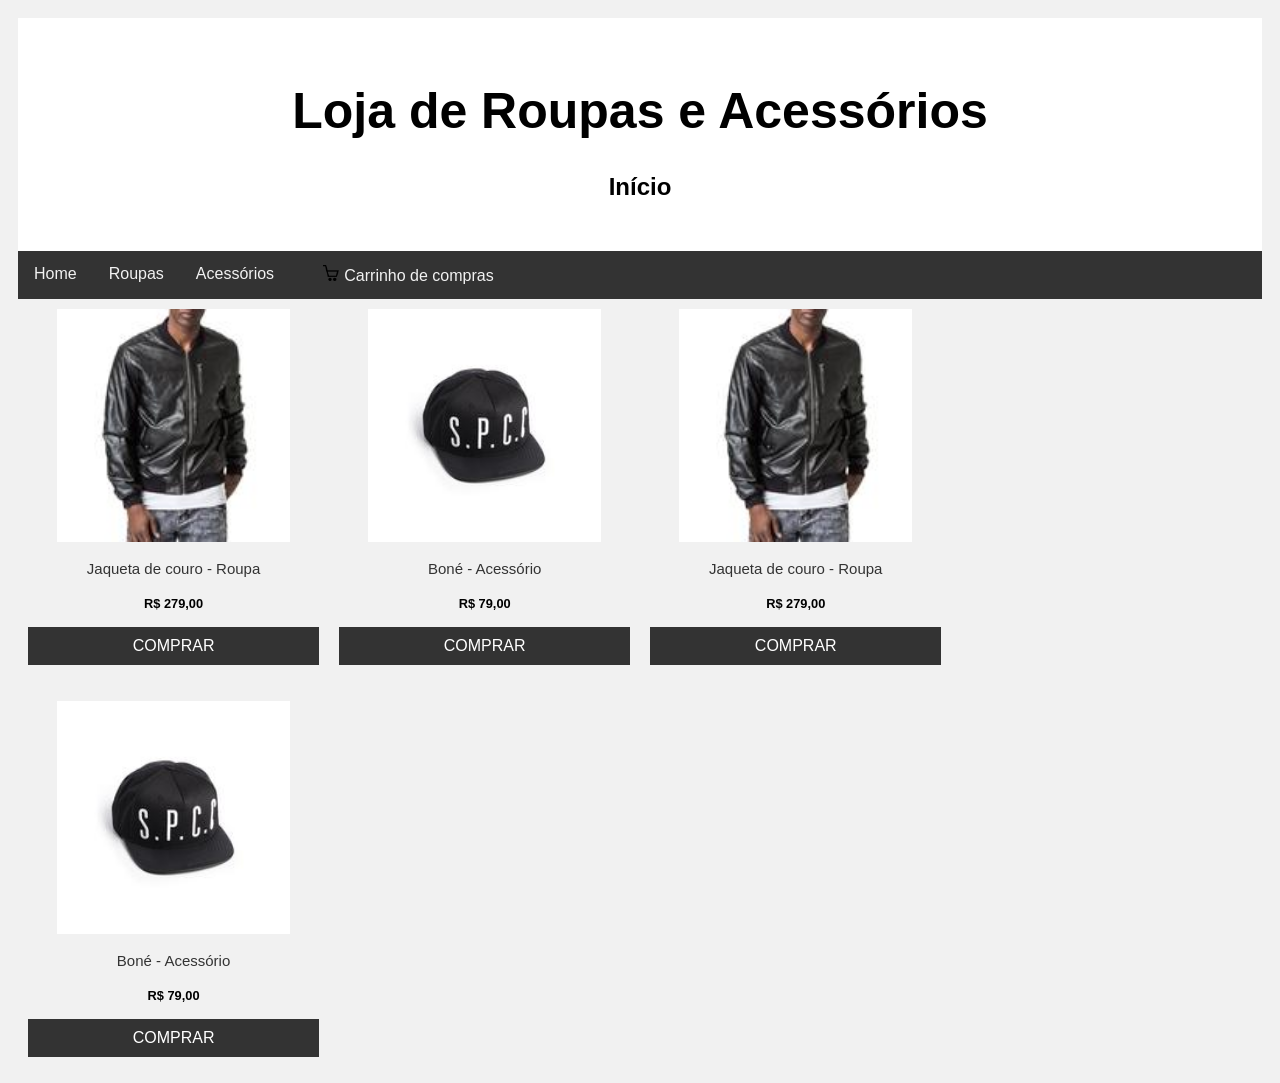
==== Loja/index.html @ 5b2cd3d5 "versao7" ====
<!DOCTYPE html>
<html>
<head>
	<title>Home e-commerce</title>
	<link rel="stylesheet" href="style.css">
</head>
<body>

<div class="header">
  <h1>Loja de Roupas e Acessórios</h1>
  <h2>Início</h2>
</div>

<div class="topnav">
  <a href="index.html">Home</a>
  <a href="roupas.html">Roupas</a>
  <a href="acessorios.html">Acessórios</a>
  <a href="#" class="carrinho"><img src="Imagens/compras.jpg"><span>Carrinho de compras</span></a>
</div>

<div class="row">
	<div>
		<div class="sellcard">
			<img src="Imagens/jaqueta.jpg">
			<p class="descricao">Jaqueta de couro - Roupa</p>
			<p class="valor">R$ 279,00</p>
			<p class="compra">COMPRAR</p>
		</div>
		<div class="sellcard">
			<img src="Imagens/bone.jpg">
			<p class="descricao">Boné - Acessório</p>
			<p class="valor">R$ 79,00</p>
			<p class="compra">COMPRAR</p>
		</div>
		<div class="sellcard">
			<img src="Imagens/jaqueta.jpg">
			<p class="descricao">Jaqueta de couro - Roupa</p>
			<p class="valor">R$ 279,00</p>
			<p class="compra">COMPRAR</p>
		</div>
		<div class="sellcard">
			<img src="Imagens/bone.jpg">
			<p class="descricao">Boné - Acessório</p>
			<p class="valor">R$ 79,00</p>
			<p class="compra">COMPRAR</p>
		</div>
	</div>  
</div>

</body>
</html>
---- Loja/style.css ----
.header {
    padding: 30px;
    text-align: center;
    background: white;
}

.header h1 {
    font-size: 50px;
}

.topnav {
    overflow: hidden;
    background-color: #333;
}

.topnav a {
    float:left;
    color: #f2f2f2;
    display: block;
    text-decoration: none;
    text-align: center;
    padding: 14px 16px;
}

.topnav a:hover {
    background-color: #ddd;
    color: black;
}

.sellcard {
    float: left;
    width: 23.40%;
    margin: 10px;
}

.sellcard img {
    width: 80%;
    display: block;
    margin-left: auto;
    margin-right: auto;
}

.descricao {
    text-align: center;
    font-size: 15px;
    font-family: Arial, Helvetica, sans-serif;
    font-style: normal;
    font-weight: 400;
    color: #333;
    line-height: 1.6;
}

.valor {
    text-align: center;
    font-size: 0.8em;
    font-weight: bold;
}

.compra {
    text-align: center;
    background-color: #333;
    color: white;
    padding: 10px;
    cursor: pointer;
}

.compra:hover {
    color:black;
}

* {
    box-sizing: border-box;
}

body {
    font-family: Arial;
    padding: 10px;
    background-color: #f1f1f1;
}

@media screen and (max-width: 800px) {
    .topnav a {
        float: none;
        width: 100%; }
    .sellcard {
        width: 100%;
    }
}

/*.carrinho{
    
}*/

a img {
    width:8%;
    margin-right:5px;
}
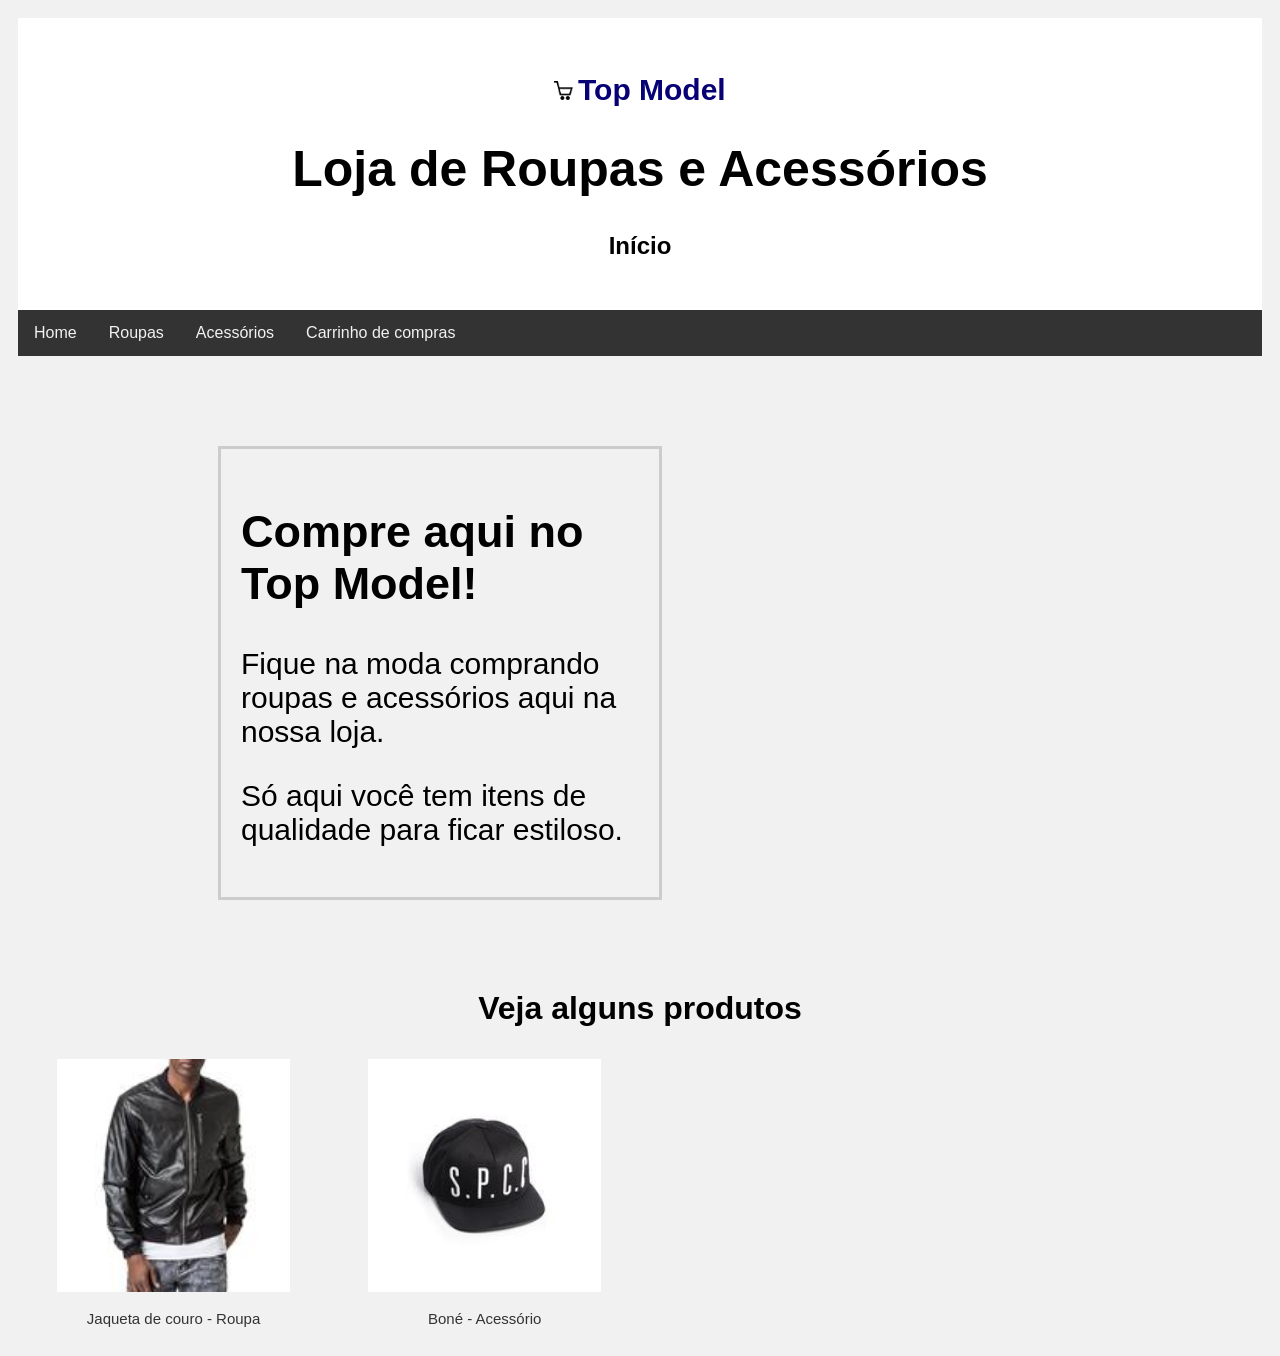
==== commit c7eb0d2c: "versao8" ====
--- a/Loja/index.html
+++ b/Loja/index.html
@@ -7,6 +7,7 @@
 <body>
 
 <div class="header">
+	<h2 class="nomeLoja"><img src="Imagens/compras.jpg">Top Model</h2>
   <h1>Loja de Roupas e Acessórios</h1>
   <h2>Início</h2>
 </div>
@@ -15,36 +16,27 @@
   <a href="index.html">Home</a>
   <a href="roupas.html">Roupas</a>
   <a href="acessorios.html">Acessórios</a>
-  <a href="#" class="carrinho"><img src="Imagens/compras.jpg"><span>Carrinho de compras</span></a>
+  <a href="#" class="carrinho"><span>Carrinho de compras</span></a>
 </div>
 
 <div class="row">
-	<div>
+	<div class="inicio">
+		<h2>Compre aqui no Top Model!</h2>
+		<p>Fique na moda comprando roupas e acessórios aqui na nossa loja.</p>
+		<p>Só aqui você tem itens de qualidade para ficar estiloso.</p>
+	</div>
+	<div class="sugestoes">
+		<h1>Veja alguns produtos</h1>
 		<div class="sellcard">
 			<img src="Imagens/jaqueta.jpg">
 			<p class="descricao">Jaqueta de couro - Roupa</p>
-			<p class="valor">R$ 279,00</p>
-			<p class="compra">COMPRAR</p>
 		</div>
+
 		<div class="sellcard">
 			<img src="Imagens/bone.jpg">
 			<p class="descricao">Boné - Acessório</p>
-			<p class="valor">R$ 79,00</p>
-			<p class="compra">COMPRAR</p>
 		</div>
-		<div class="sellcard">
-			<img src="Imagens/jaqueta.jpg">
-			<p class="descricao">Jaqueta de couro - Roupa</p>
-			<p class="valor">R$ 279,00</p>
-			<p class="compra">COMPRAR</p>
-		</div>
-		<div class="sellcard">
-			<img src="Imagens/bone.jpg">
-			<p class="descricao">Boné - Acessório</p>
-			<p class="valor">R$ 79,00</p>
-			<p class="compra">COMPRAR</p>
-		</div>
-	</div>  
+	</div>
 </div>
 
 </body>
--- a/Loja/style.css
+++ b/Loja/style.css
@@ -87,11 +87,25 @@
     }
 }
 
-/*.carrinho{
-    
-}*/
+.inicio {
+    border: 3px solid #cccccc;
+    margin:90px;
+    margin-left: 200px;
+    margin-right: 600px;
+    padding: 20px;
+    font-size:30px;
+}
 
-a img {
-    width:8%;
-    margin-right:5px;
+.sugestoes {
+    text-align: center;
+}
+
+.nomeLoja {
+    color:#080075;
+    font-size: 30px;
+}
+
+.nomeLoja img {
+    width: 2%;
+    padding-right: 5px;
 }
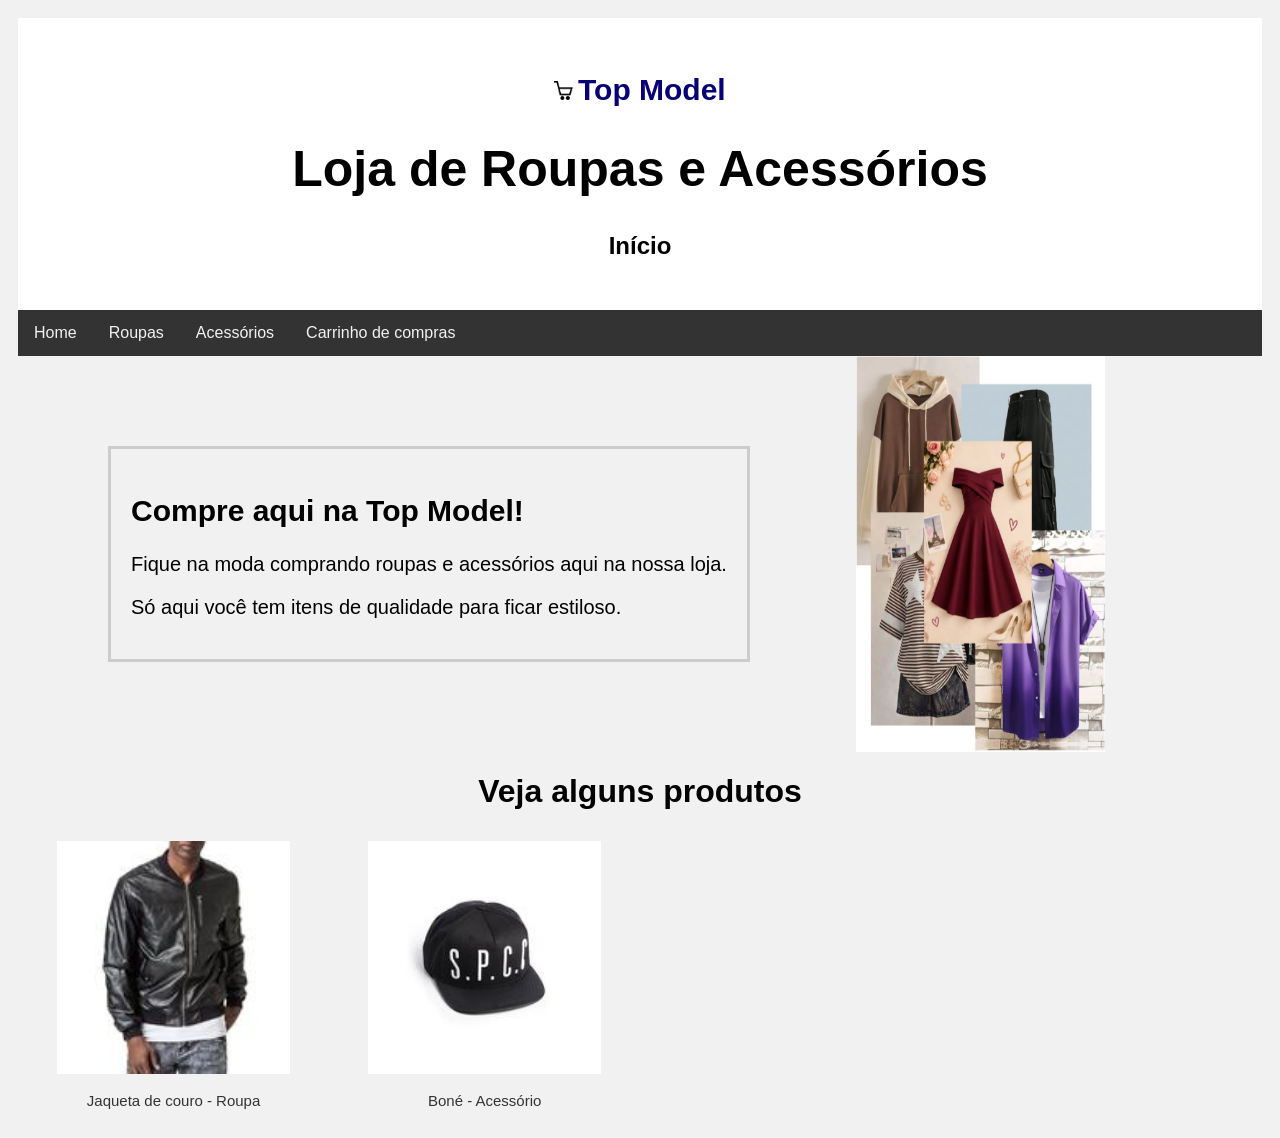
==== commit f822c65d: "versao9" ====
--- a/Loja/index.html
+++ b/Loja/index.html
@@ -21,10 +21,14 @@
 
 <div class="row">
 	<div class="inicio">
-		<h2>Compre aqui no Top Model!</h2>
-		<p>Fique na moda comprando roupas e acessórios aqui na nossa loja.</p>
-		<p>Só aqui você tem itens de qualidade para ficar estiloso.</p>
+		<div class="textoInicio">
+			<h2>Compre aqui na Top Model!</h2>
+			<p>Fique na moda comprando roupas e acessórios aqui na nossa loja.</p>
+			<p>Só aqui você tem itens de qualidade para ficar estiloso.</p>
+		</div>
+		<img src="Imagens/inicio.jpeg" class="imgInicio">
 	</div>
+
 	<div class="sugestoes">
 		<h1>Veja alguns produtos</h1>
 		<div class="sellcard">
--- a/Loja/style.css
+++ b/Loja/style.css
@@ -88,12 +88,19 @@
 }
 
 .inicio {
+    display: flex;
+    gap: 16px;
+}
+
+.textoInicio {
     border: 3px solid #cccccc;
-    margin:90px;
-    margin-left: 200px;
-    margin-right: 600px;
+    margin: 90px;
     padding: 20px;
-    font-size:30px;
+    font-size: 20px;
+}
+
+.imgInicio {
+    width: 20%;
 }
 
 .sugestoes {
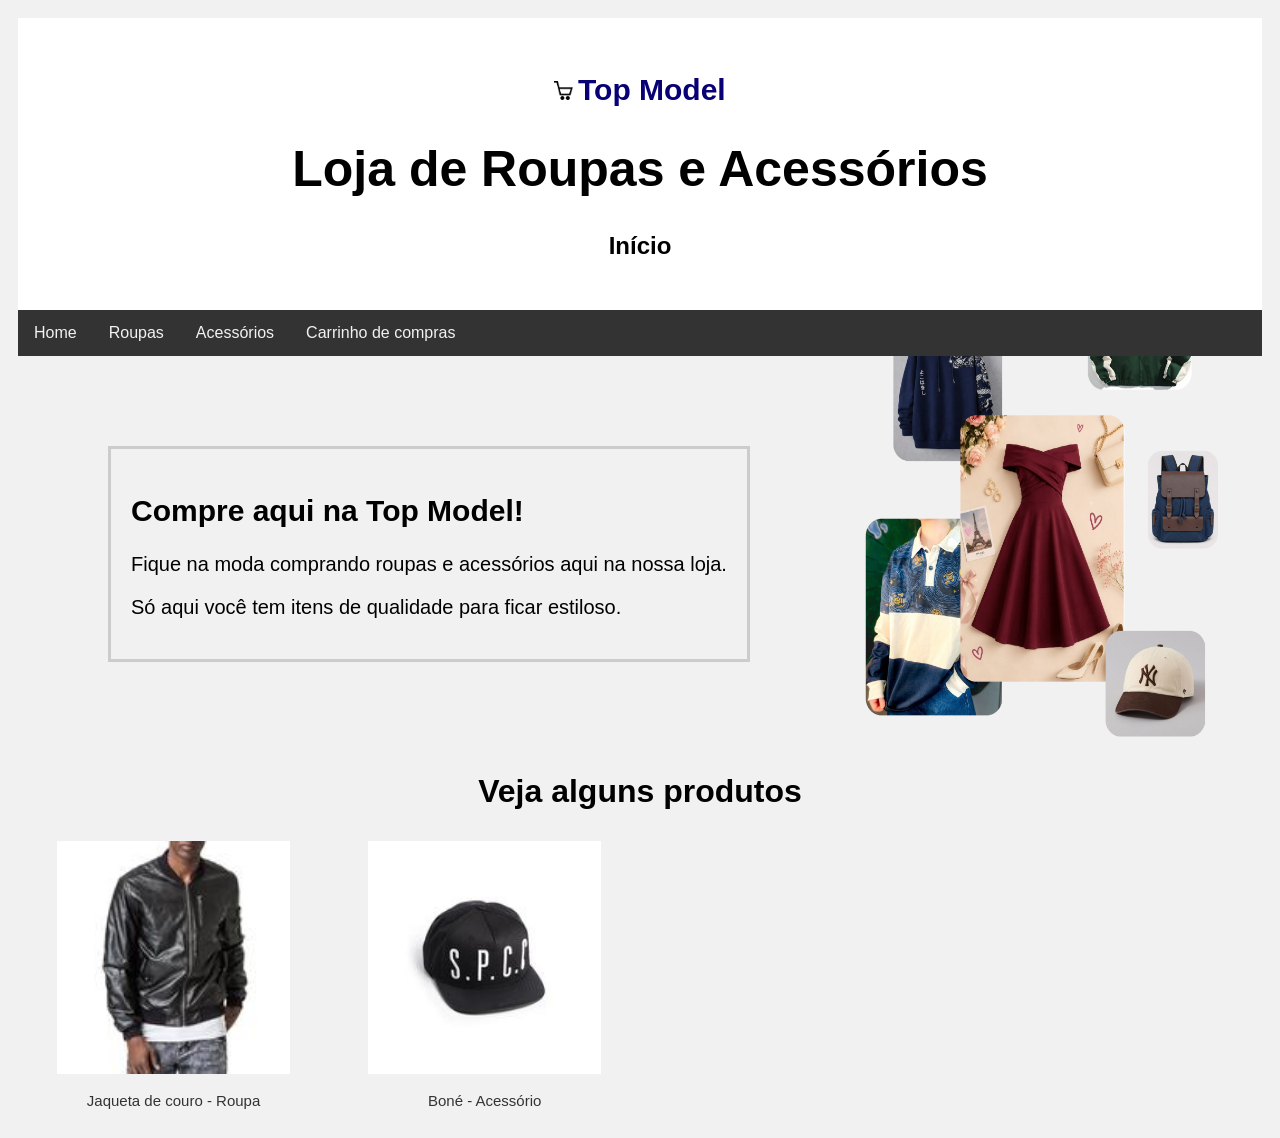
==== commit 1a1862f2: "versao11" ====
--- a/Loja/index.html
+++ b/Loja/index.html
@@ -26,7 +26,7 @@
 			<p>Fique na moda comprando roupas e acessórios aqui na nossa loja.</p>
 			<p>Só aqui você tem itens de qualidade para ficar estiloso.</p>
 		</div>
-		<img src="Imagens/inicio.jpeg" class="imgInicio">
+		<img src="Imagens/inicio.png" class="imgInicio">
 	</div>
 
 	<div class="sugestoes">
--- a/Loja/style.css
+++ b/Loja/style.css
@@ -100,7 +100,7 @@
 }
 
 .imgInicio {
-    width: 20%;
+    width: 30%;
 }
 
 .sugestoes {
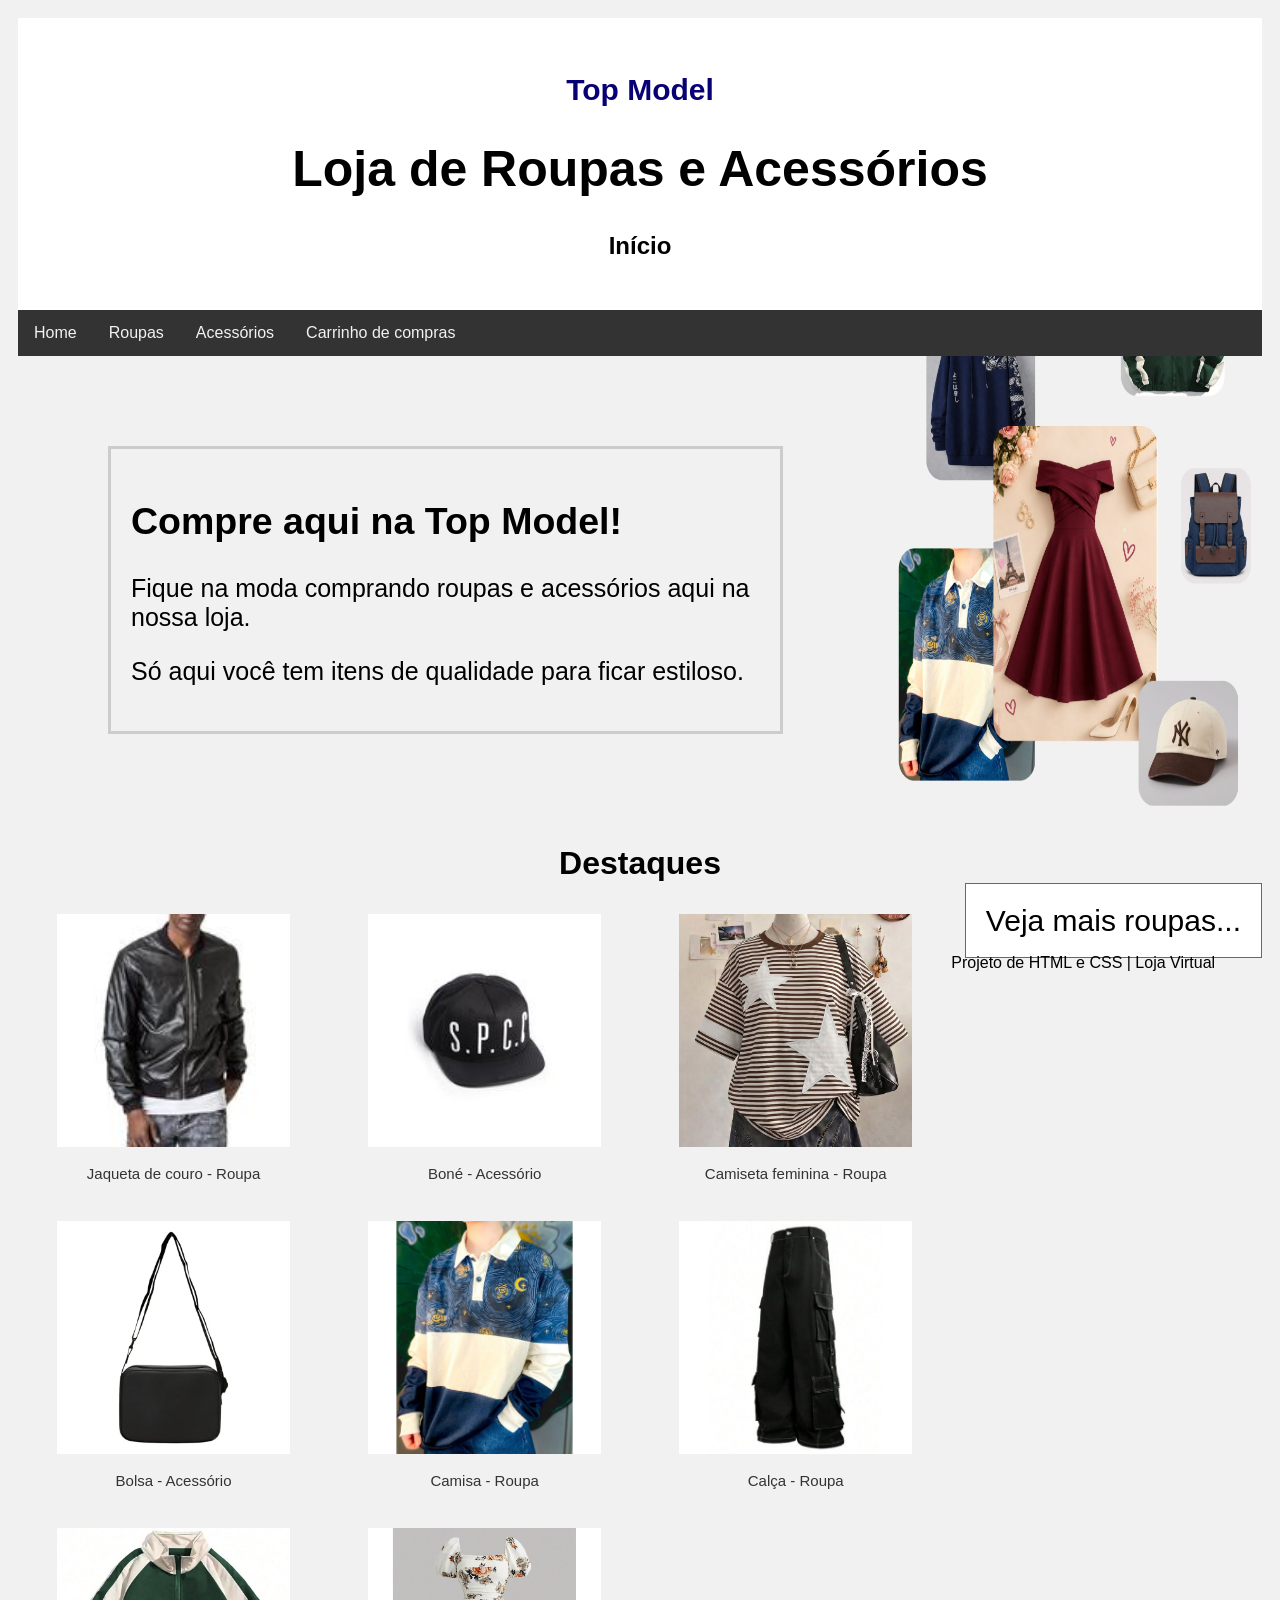
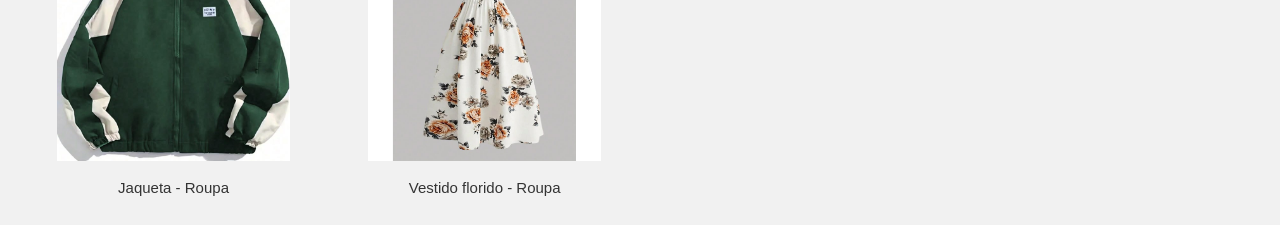
==== commit e8a81377: "versao12" ====
--- a/Loja/index.html
+++ b/Loja/index.html
@@ -7,7 +7,7 @@
 <body>
 
 <div class="header">
-	<h2 class="nomeLoja"><img src="Imagens/compras.jpg">Top Model</h2>
+	<h2 class="nomeLoja">Top Model</h2>
   <h1>Loja de Roupas e Acessórios</h1>
   <h2>Início</h2>
 </div>
@@ -16,7 +16,7 @@
   <a href="index.html">Home</a>
   <a href="roupas.html">Roupas</a>
   <a href="acessorios.html">Acessórios</a>
-  <a href="#" class="carrinho"><span>Carrinho de compras</span></a>
+  <a href="carrinho.html" class="carrinho"><span>Carrinho de compras</span></a>
 </div>
 
 <div class="row">
@@ -30,7 +30,7 @@
 	</div>
 
 	<div class="sugestoes">
-		<h1>Veja alguns produtos</h1>
+		<h1>Destaques</h1>
 		<div class="sellcard">
 			<img src="Imagens/jaqueta.jpg">
 			<p class="descricao">Jaqueta de couro - Roupa</p>
@@ -40,8 +40,45 @@
 			<img src="Imagens/bone.jpg">
 			<p class="descricao">Boné - Acessório</p>
 		</div>
+
+		<div class="sellcard">
+			<img src="Imagens/camiseta 2.jpeg">
+			<p class="descricao">Camiseta feminina - Roupa</p>
+		</div>
+
+		<div class="sellcard">
+			<img src="Imagens/bolsa 1.jpeg">
+			<p class="descricao">Bolsa - Acessório</p>
+		</div>
+
+		<div class="sellcard">
+			<img src="Imagens/camisa 1.png">
+			<p class="descricao">Camisa - Roupa</p>
+		</div>
+
+		<div class="sellcard">
+			<img src="Imagens/calça 3.png">
+			<p class="descricao">Calça - Roupa</p>
+		</div>
+
+		<div class="sellcard">
+			<img src="Imagens/jaqueta 3.jpeg">
+			<p class="descricao">Jaqueta - Roupa</p>
+		</div>
+
+		<div class="sellcard">
+			<img src="Imagens/vestido 2.png">
+			<p class="descricao">Vestido florido - Roupa</p>
+		</div>
+	</div>
+
+	<div class="botaoMais">
+		<a href="roupas.html" class="textoBotao">Veja mais roupas...</a>
 	</div>
 </div>
 
+<footer>
+	<p>Projeto de HTML e CSS | Loja Virtual</p>
+</footer>
 </body>
 </html>
--- a/Loja/style.css
+++ b/Loja/style.css
@@ -96,7 +96,7 @@
     border: 3px solid #cccccc;
     margin: 90px;
     padding: 20px;
-    font-size: 20px;
+    font-size: 25px;
 }
 
 .imgInicio {
@@ -115,4 +115,24 @@
 .nomeLoja img {
     width: 2%;
     padding-right: 5px;
+}
+
+.botaoMais {
+    font-size: 30px;
+    text-align: right;
+}
+
+.textoBotao {
+    text-decoration: none;
+    color: black;
+    background-color:#ffffff;
+    padding: 20px;
+    border: solid rgb(104, 104, 104) 1px;
+}
+
+.itens_adicionados {
+    background-color: #ffffff;
+    margin: 10px;
+    padding: 10px;
+    border-radius: 10px;
 }
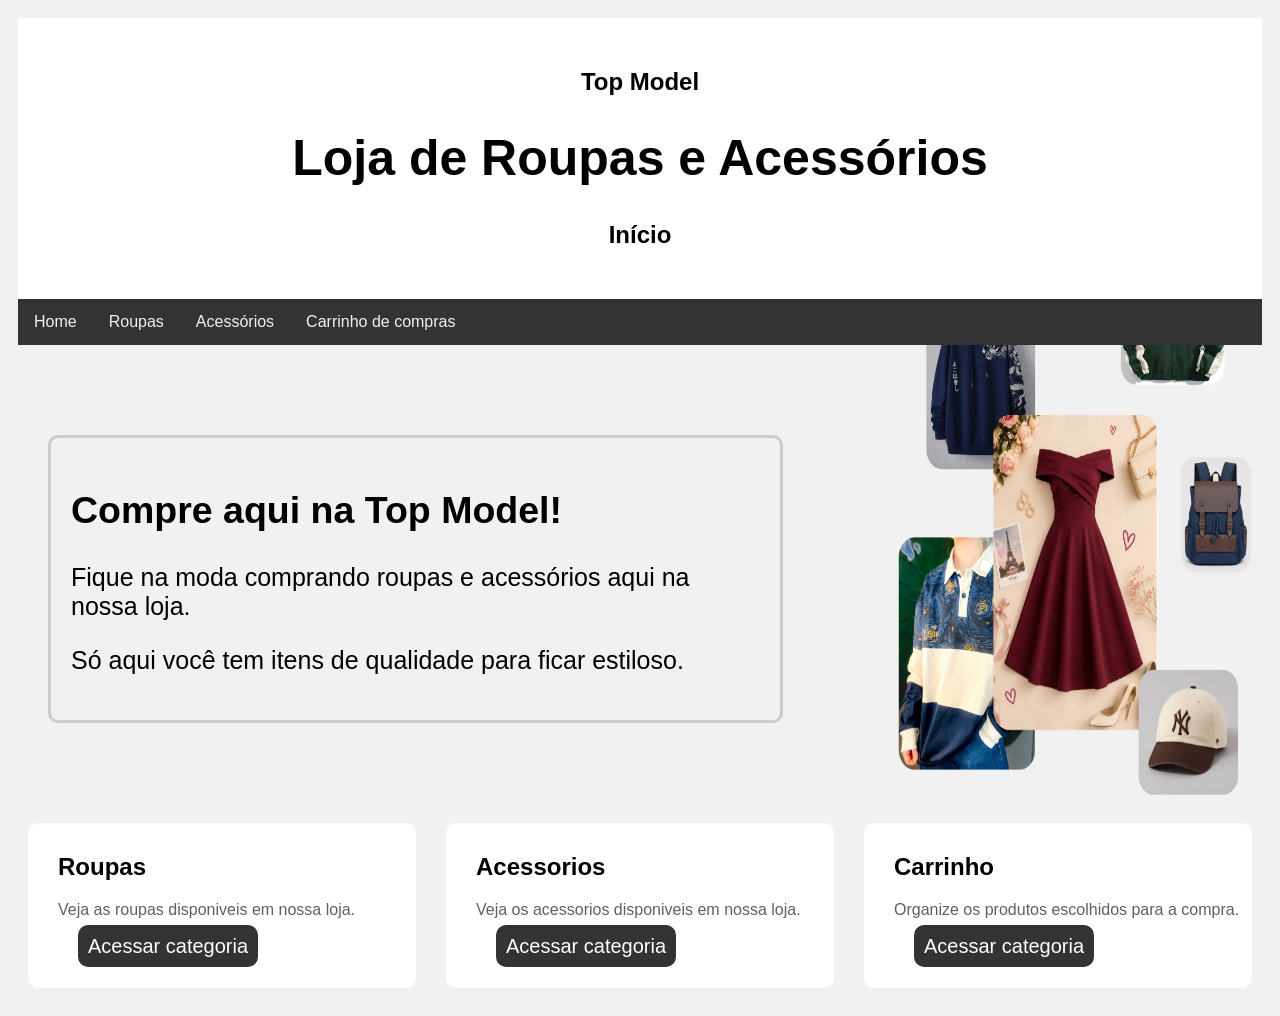
==== commit 20ebf7ec: "v13" ====
--- a/Loja/index.html
+++ b/Loja/index.html
@@ -28,57 +28,29 @@
 		</div>
 		<img src="Imagens/inicio.png" class="imgInicio">
 	</div>
-
-	<div class="sugestoes">
-		<h1>Destaques</h1>
-		<div class="sellcard">
-			<img src="Imagens/jaqueta.jpg">
-			<p class="descricao">Jaqueta de couro - Roupa</p>
-		</div>
-
-		<div class="sellcard">
-			<img src="Imagens/bone.jpg">
-			<p class="descricao">Boné - Acessório</p>
-		</div>
-
-		<div class="sellcard">
-			<img src="Imagens/camiseta 2.jpeg">
-			<p class="descricao">Camiseta feminina - Roupa</p>
-		</div>
-
-		<div class="sellcard">
-			<img src="Imagens/bolsa 1.jpeg">
-			<p class="descricao">Bolsa - Acessório</p>
-		</div>
-
-		<div class="sellcard">
-			<img src="Imagens/camisa 1.png">
-			<p class="descricao">Camisa - Roupa</p>
-		</div>
-
-		<div class="sellcard">
-			<img src="Imagens/calça 3.png">
-			<p class="descricao">Calça - Roupa</p>
-		</div>
-
-		<div class="sellcard">
-			<img src="Imagens/jaqueta 3.jpeg">
-			<p class="descricao">Jaqueta - Roupa</p>
-		</div>
-
-		<div class="sellcard">
-			<img src="Imagens/vestido 2.png">
-			<p class="descricao">Vestido florido - Roupa</p>
-		</div>
+</div>
+<div class="categoriasHome">
+	<div class="cardCategoria">
+		<h2>Roupas</h2>
+		<p>Veja as roupas disponiveis em nossa loja.</p>
+		<a href="roupas.html">Acessar categoria</a>
 	</div>
 
-	<div class="botaoMais">
-		<a href="roupas.html" class="textoBotao">Veja mais roupas...</a>
+	<div class="cardCategoria">
+		<h2>Acessorios</h2>
+		<p>Veja os acessorios disponiveis em nossa loja.</p>
+		<a href="acessorios.html">Acessar categoria</a>
+	</div>
+
+	<div class="cardCategoria">
+		<h2>Carrinho</h2>
+		<p>Organize os produtos escolhidos para a compra.</p>
+		<a href="carrinho.html">Acessar categoria</a>
 	</div>
 </div>
 
-<footer>
+<!--<footer>
 	<p>Projeto de HTML e CSS | Loja Virtual</p>
-</footer>
+</footer>-->
 </body>
 </html>
--- a/Loja/style.css
+++ b/Loja/style.css
@@ -95,21 +95,14 @@
 .textoInicio {
     border: 3px solid #cccccc;
     margin: 90px;
+    margin-left: 30px;
     padding: 20px;
     font-size: 25px;
+    border-radius:10px;
 }
 
 .imgInicio {
     width: 30%;
-}
-
-.sugestoes {
-    text-align: center;
-}
-
-.nomeLoja {
-    color:#080075;
-    font-size: 30px;
 }
 
 .nomeLoja img {
@@ -117,22 +110,42 @@
     padding-right: 5px;
 }
 
-.botaoMais {
-    font-size: 30px;
-    text-align: right;
-}
-
-.textoBotao {
-    text-decoration: none;
-    color: black;
-    background-color:#ffffff;
-    padding: 20px;
-    border: solid rgb(104, 104, 104) 1px;
-}
-
 .itens_adicionados {
     background-color: #ffffff;
     margin: 10px;
     padding: 10px;
     border-radius: 10px;
+}
+
+.categoriasHome{
+    display: flex;
+    gap: 10px;
+}
+
+.cardCategoria {
+    background-color: white;
+    border-radius: 10px;
+    padding: 10px;
+    padding-bottom: 30px;
+    padding-left: 30px;
+    margin: 10px;
+    width: 400px;
+}
+
+.cardCategoria a {
+    font-size: 20px;
+    text-decoration: none;
+    color: rgb(255, 255, 255);
+    background-color:#333;
+    padding: 10px;
+    border-radius: 10px;
+    margin: 20px;
+}
+
+.cardCategoria p {
+    color:#616060;
+}
+footer {
+    background-color:#dadada;
+    padding: 10px;
 }
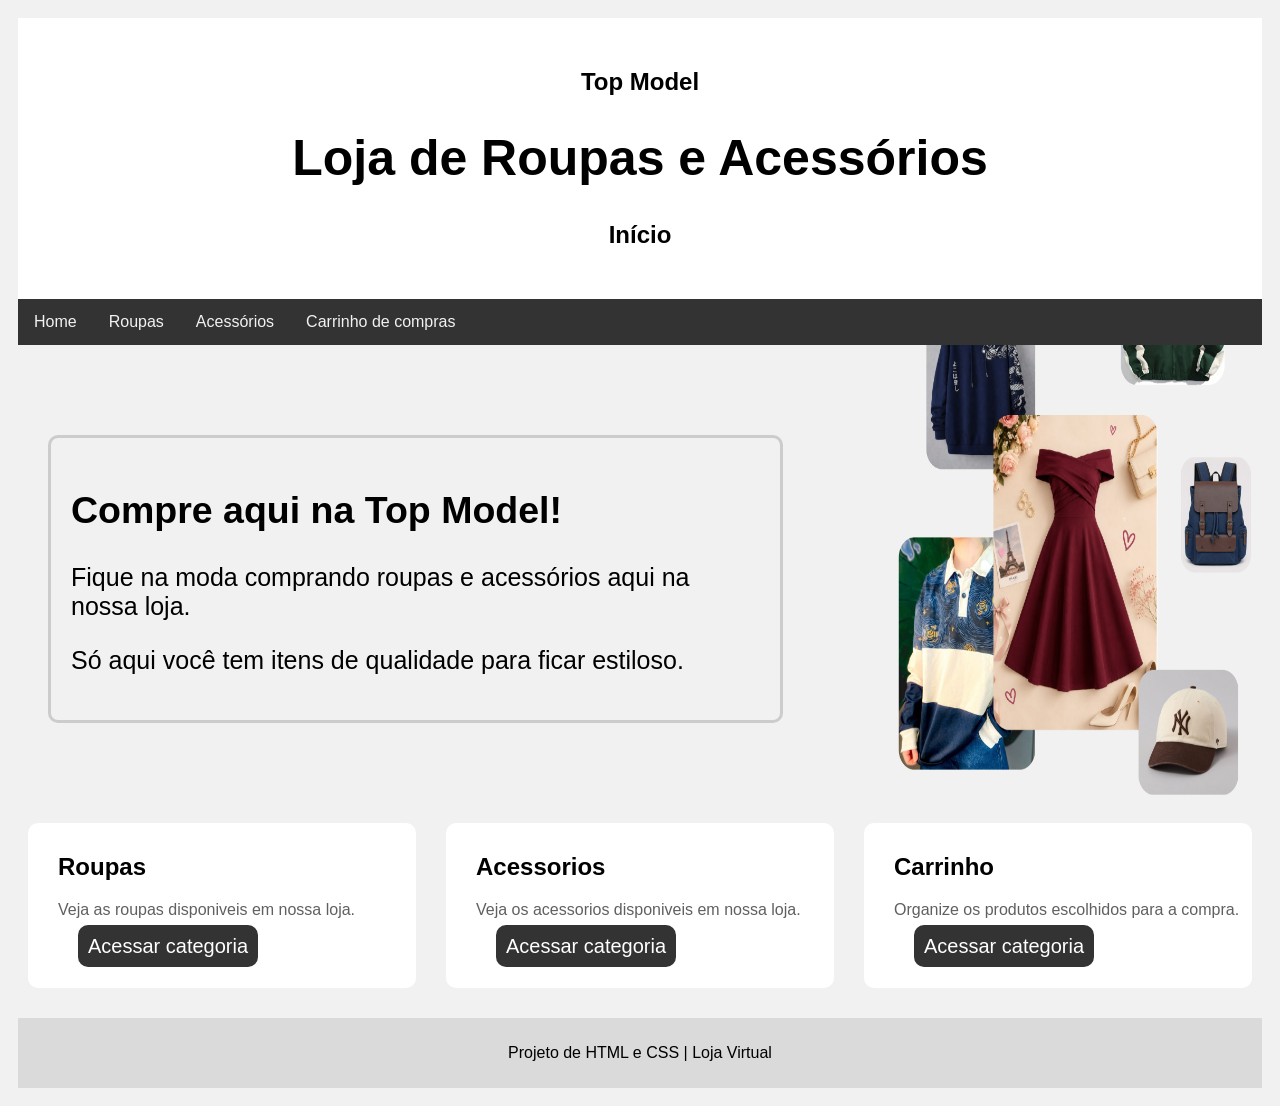
==== commit c967ece5: "v14" ====
--- a/Loja/index.html
+++ b/Loja/index.html
@@ -49,8 +49,8 @@
 	</div>
 </div>
 
-<!--<footer>
+<footer>
 	<p>Projeto de HTML e CSS | Loja Virtual</p>
-</footer>-->
+</footer>
 </body>
 </html>
--- a/Loja/style.css
+++ b/Loja/style.css
@@ -78,6 +78,10 @@
     background-color: #f1f1f1;
 }
 
+.how {
+    background-color: #f1f1f1;
+}
+
 @media screen and (max-width: 800px) {
     .topnav a {
         float: none;
@@ -115,6 +119,13 @@
     margin: 10px;
     padding: 10px;
     border-radius: 10px;
+    width: 800px;
+}
+
+.produto img {
+    width: 15%;
+    border: solid black 1px;
+    border-radius: 10px;
 }
 
 .categoriasHome{
@@ -148,4 +159,6 @@
 footer {
     background-color:#dadada;
     padding: 10px;
+    margin-top: 20px;
+    text-align: center;
 }
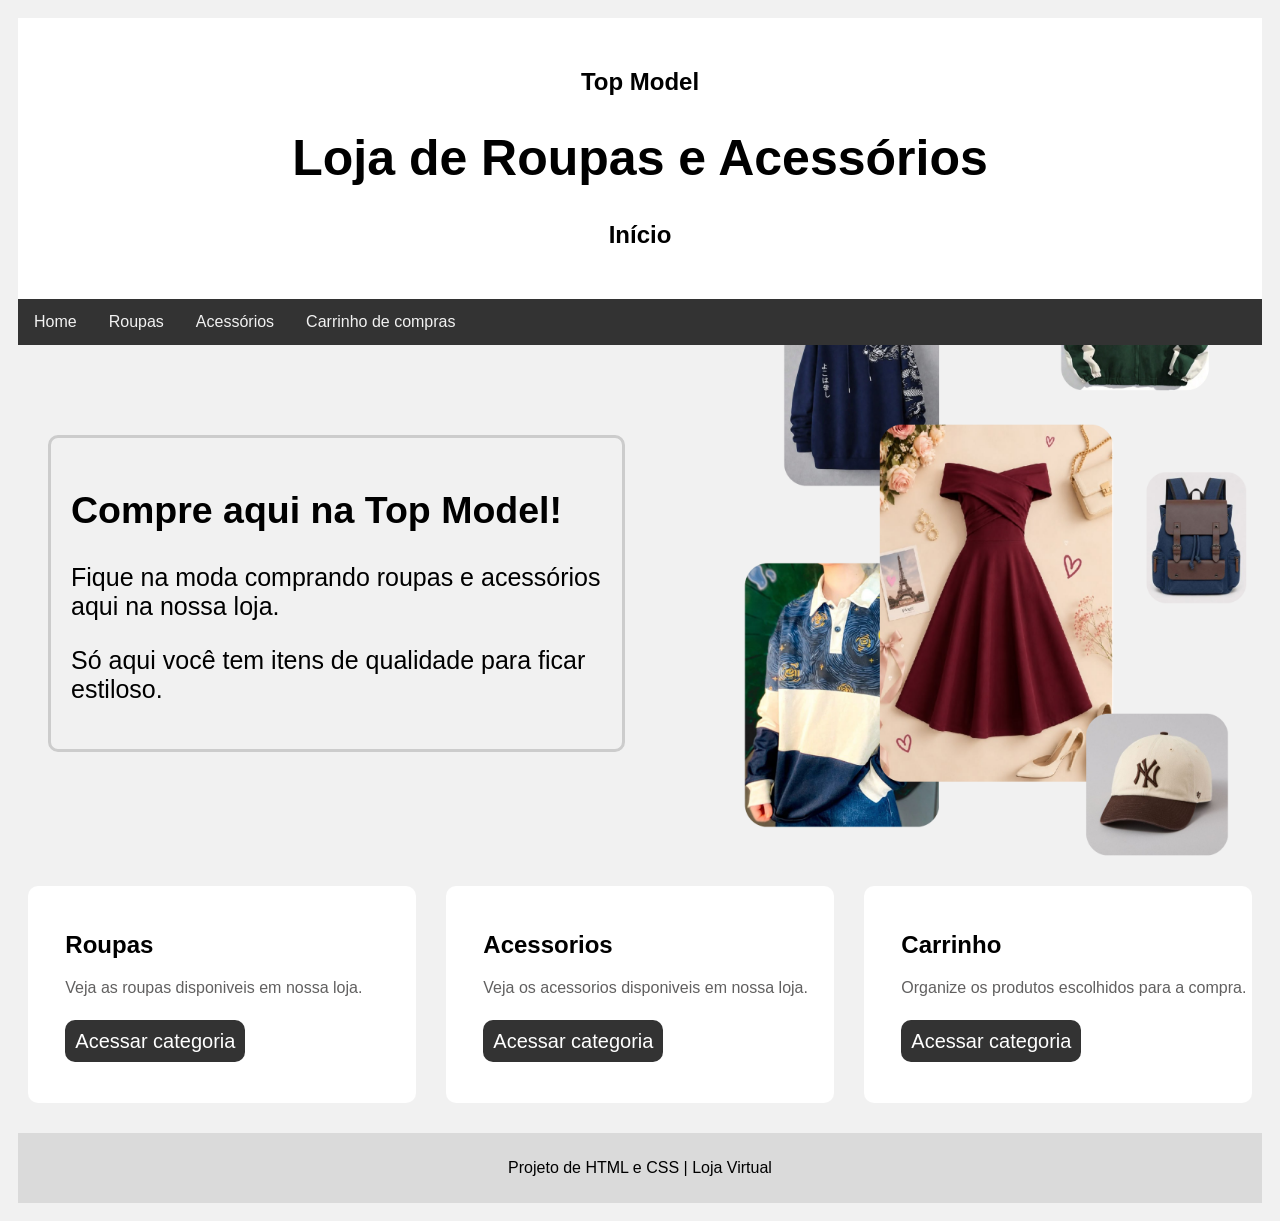
==== commit 8d758c7c: "v17" ====
--- a/Loja/index.html
+++ b/Loja/index.html
@@ -1,5 +1,5 @@
 <!DOCTYPE html>
-<html>
+<html lang="pt_br">
 <head>
 	<title>Home e-commerce</title>
 	<link rel="stylesheet" href="style.css">
--- a/Loja/style.css
+++ b/Loja/style.css
@@ -61,7 +61,10 @@
     background-color: #333;
     color: white;
     padding: 10px;
-    cursor: pointer;
+}
+
+.link_compra {
+    text-decoration: none;
 }
 
 .compra:hover {
@@ -91,12 +94,115 @@
     }
 }
 
+/*<carrinho>*/
+.carrinho {
+    display: flex;
+    gap: 10px;
+    align-items: flex-start;
+}
+
+.itens_adicionados {
+    flex: 2;
+    background-color: #ffffff;
+    margin: 30px;
+    margin-left: 0px;
+    margin-right: 20px;
+    padding: 10px;
+    padding-left: 50px;
+    border-radius: 10px;
+    width: 60%;
+}
+
+.produto img {
+    width: 15%;
+    border: solid black 1px;
+    border-radius: 10px;
+}
+
+.produto {
+    font-size: 20px;
+    display: flex;
+    gap: 40px;
+    padding: 20px;
+}
+
+.nome_produto {
+    width: 45%;
+}
+
+.qtdV {
+    padding-top: 20px;
+    display: flex;
+    gap: 40px;
+}
+
+/*<resumo>*/
+
+.resumo {
+    flex: 1;
+    background-color: #ffffff;
+    border-radius: 10px;
+    margin-top: 30px;
+    width: 33%;
+    padding: 10px;
+    padding-left: 30px;
+}
+
+.tabela{
+    margin-right: 20px;
+}
+
+.linha {
+    display: flex;
+    gap: 10px;
+}
+
+.titulo_tabela{
+    width: 75%;
+}
+
+.linha_total {
+    font-size: 20px;
+    display: flex;
+    gap: 10px;
+}
+
+.titulo_total {
+    width: 70%;
+}
+
+.botao_comprar {
+    text-align: center;
+    margin-right: 20px;
+    background-color:#333;
+    padding: 10px;
+    border-radius: 8px;
+    color:#ffffff;
+    cursor: pointer;
+}
+
+.botao_continuar {
+    color:black;
+    text-align: center;
+    margin-right: 20px;
+    padding: 10px;
+    border-radius: 8px;
+    border: solid black 1px;
+}
+
+.link_botao {
+    text-decoration: none;
+}
+/*</carrinho>*/
+/*<home>*/
 .inicio {
     display: flex;
     gap: 16px;
+    align-items: flex-start;
 }
 
 .textoInicio {
+    flex: 1;
     border: 3px solid #cccccc;
     margin: 90px;
     margin-left: 30px;
@@ -106,29 +212,11 @@
 }
 
 .imgInicio {
-    width: 30%;
-}
-
-.nomeLoja img {
-    width: 2%;
-    padding-right: 5px;
-}
-
-.itens_adicionados {
-    background-color: #ffffff;
-    margin: 10px;
-    padding: 10px;
-    border-radius: 10px;
-    width: 800px;
-}
-
-.produto img {
-    width: 15%;
-    border: solid black 1px;
-    border-radius: 10px;
-}
-
-.categoriasHome{
+    flex: 1;
+    width: 20%;
+}
+
+.categoriasHome {
     display: flex;
     gap: 10px;
 }
@@ -136,11 +224,11 @@
 .cardCategoria {
     background-color: white;
     border-radius: 10px;
-    padding: 10px;
-    padding-bottom: 30px;
-    padding-left: 30px;
+    padding-top: 2%;
+    padding-bottom: 4%;
+    padding-left: 3%;
     margin: 10px;
-    width: 400px;
+    width: 50%;
 }
 
 .cardCategoria a {
@@ -150,12 +238,14 @@
     background-color:#333;
     padding: 10px;
     border-radius: 10px;
-    margin: 20px;
 }
 
 .cardCategoria p {
     color:#616060;
-}
+    padding-bottom: 5%;
+}
+/*</home>*/
+
 footer {
     background-color:#dadada;
     padding: 10px;
